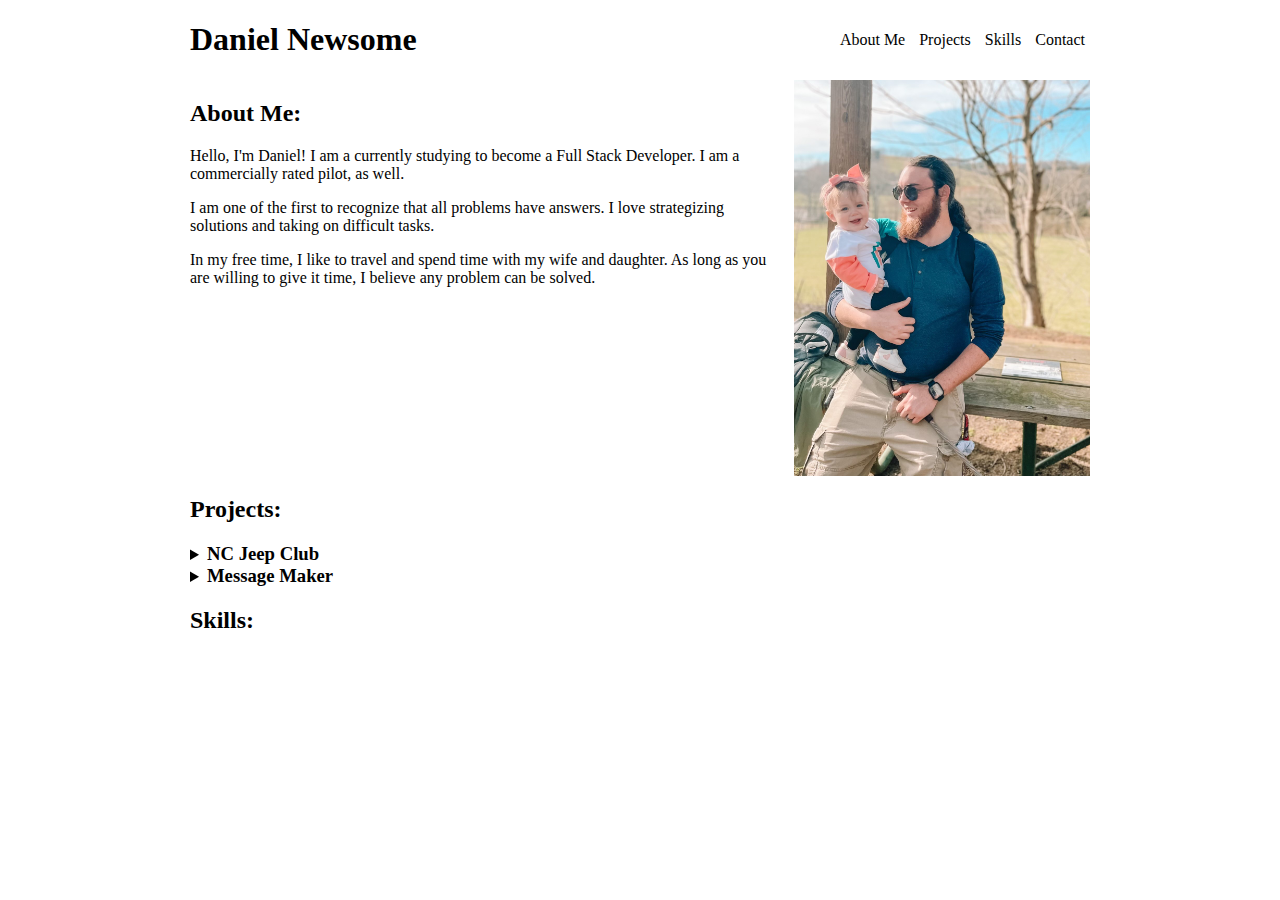
==== index.html @ 5dd8d71e "inital commit content with basic style" ====
<!DOCTYPE html>
<html lang="en">
<head>
    <meta charset="UTF-8">
    <meta http-equiv="X-UA-Compatible" content="IE=edge">
    <meta name="viewport" content="width=device-width, initial-scale=1.0">
    <title>My Portfolio</title>
    <link rel="stylesheet" href="./resources/style.css">
</head>
<body>
    <header>
        <div class="name">
            <h1>Daniel Newsome</h1>
        </div>
        <nav>
            <ul>
                <li>About Me</li>
                <li>Projects</li>
                <li>Skills</li>
                <li>Contact</li>
            </ul>
        </nav>
    </header>
    <main>
        <section class="about-me">
            <div class="about-me-container">
                <div class="about-me-text">
                    <h2>About Me:</h2>
                    <p class="introduction">Hello, I'm Daniel! I am a currently studying to become a Full Stack Developer. I am a commercially rated pilot, as well.</p>
                    <p class="aspiration">I am one of the first to recognize that all problems have answers. I love strategizing solutions and taking on difficult tasks. </p>
                    <p class="hobbies">In my free time, I like to travel and spend time with my wife and daughter. As long as you are willing to give it time, I believe any problem can be solved.</p>
                </div>
                <img src="./resources/images/Daniel.jpg" alt="A photo of Daniel Newsome">
            </div>
        </section>
        <section class="projects">
            <h2>Projects:</h2>
            <details class="project">
                <summary class="project-title">
                    <h3>NC Jeep Club</h3>
                </summary>
                <img src="" alt="">
                <p>I designed a responsive website with HTML, CSS, Git, and Github.</p>
            </details>
            <details class="project">
                <summary class="project-title">
                    <h3>Message Maker</h3>
                </summary>
                <img src="" alt="">
                <p>I designed a message maker that displays a random inspirational message using Javascript and Node</p>
            </details>
        </section>
        <section class="skills">
            <h2>Skills:</h2>
            <i class="html5"></i>
            <i class="css"></i>
            <i class="javascript"></i>
            <i class="git"></i>
            <i class="chrome"></i>
            <i class="node"></i>
            <i class="github"></i>
        </section>
    </main>
    <footer></footer>
</body>
</html>
---- resources/style.css ----
body{
    display: flex;
    flex-direction: column;
    height: 100%;
    max-width: 900px;
    margin: 0 auto;
}

header{
    display: inline-flex;
    justify-content: space-between;
    align-items: center;
    

}

nav{
    display: flex;
}

nav li{
    display: inline-flex;
    padding: 0 5px;
}

.about-me-container{
    display: flex;
}

.about-me-text{
    margin-right: 1rem;
}

.about-me-container img{
    width: 18.5rem;
}

.project-title h3 {
    display: inline;
  }

  details{
    cursor: pointer;
  }
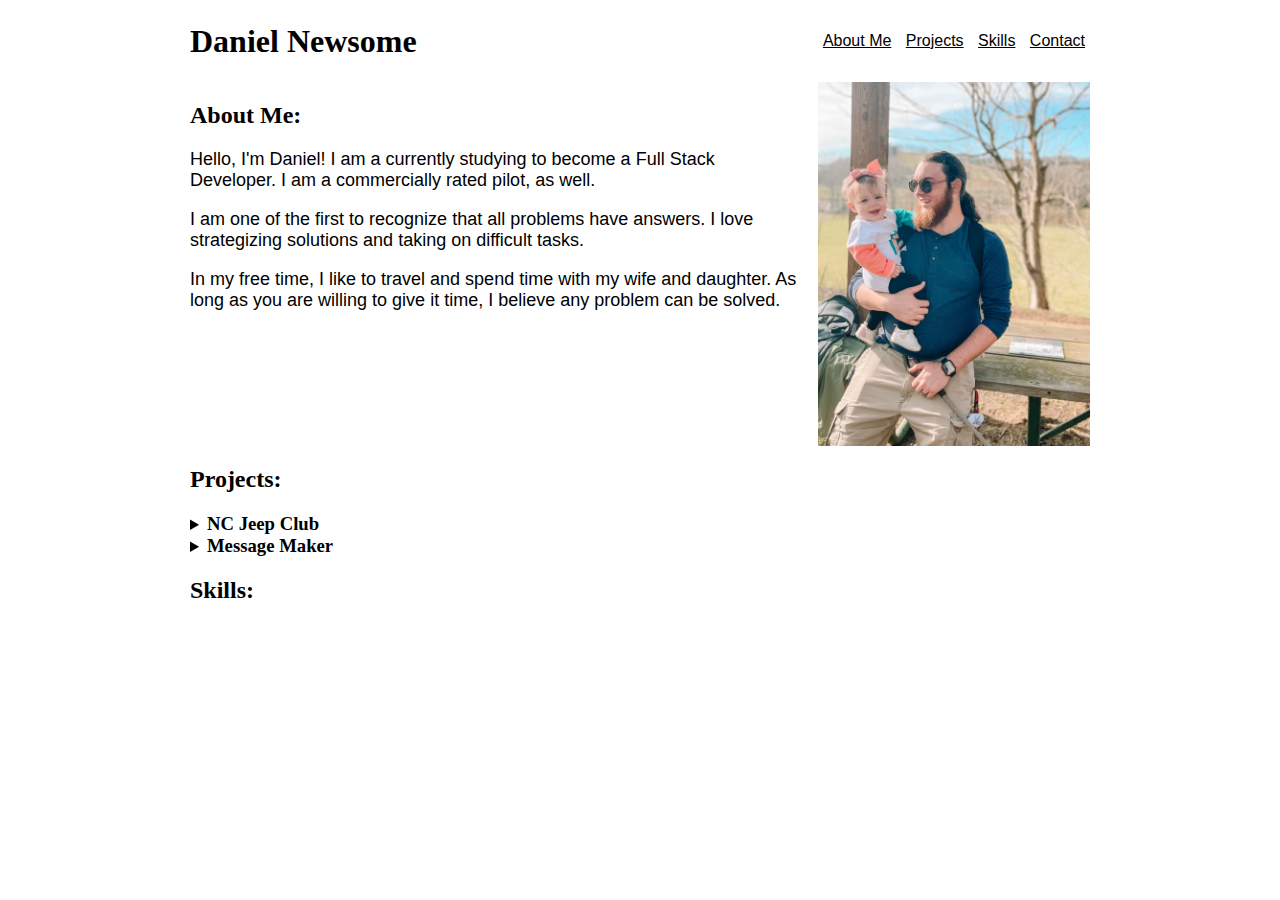
==== commit 65d4e2e9: "Add skills icons and basic styling" ====
--- a/index.html
+++ b/index.html
@@ -6,6 +6,7 @@
     <meta name="viewport" content="width=device-width, initial-scale=1.0">
     <title>My Portfolio</title>
     <link rel="stylesheet" href="./resources/style.css">
+    <script src="https://kit.fontawesome.com/0244fa258d.js" crossorigin="anonymous"></script>
 </head>
 <body>
     <header>
@@ -14,15 +15,15 @@
         </div>
         <nav>
             <ul>
-                <li>About Me</li>
-                <li>Projects</li>
-                <li>Skills</li>
-                <li>Contact</li>
+                <li><a href="#about-me">About Me</a></li>
+                <li><a href="#projects">Projects</a></li>
+                <li><a href="#skills">Skills</a></li>
+                <li><a href="#">Contact</a></li>
             </ul>
         </nav>
     </header>
     <main>
-        <section class="about-me">
+        <section id="about-me">
             <div class="about-me-container">
                 <div class="about-me-text">
                     <h2>About Me:</h2>
@@ -33,7 +34,7 @@
                 <img src="./resources/images/Daniel.jpg" alt="A photo of Daniel Newsome">
             </div>
         </section>
-        <section class="projects">
+        <section id="projects">
             <h2>Projects:</h2>
             <details class="project">
                 <summary class="project-title">
@@ -50,15 +51,17 @@
                 <p>I designed a message maker that displays a random inspirational message using Javascript and Node</p>
             </details>
         </section>
-        <section class="skills">
+        <section id="skills">
             <h2>Skills:</h2>
-            <i class="html5"></i>
-            <i class="css"></i>
-            <i class="javascript"></i>
-            <i class="git"></i>
-            <i class="chrome"></i>
-            <i class="node"></i>
-            <i class="github"></i>
+            <div class="skills-container">
+                <i class="fa-brands fa-html5"></i>
+                <i class="fa-brands fa-css3-alt"></i>
+                <i class="fa-brands fa-square-js"></i>
+                <i class="fa-brands fa-git-alt"></i>
+                <i class="fa-brands fa-chrome"></i>
+                <i class="fa-brands fa-node"></i>
+                <i class="fa-brands fa-github"></i>
+            </div>
         </section>
     </main>
     <footer></footer>
--- a/resources/style.css
+++ b/resources/style.css
@@ -4,6 +4,11 @@
     height: 100%;
     max-width: 900px;
     margin: 0 auto;
+    font-family: Verdana, Geneva, Tahoma, sans-serif;
+}
+
+h1, h2, h3{
+    font-family: Georgia, 'Times New Roman', Times, serif;
 }
 
 header{
@@ -16,11 +21,21 @@
 
 nav{
     display: flex;
+    padding: 1rem 0;
 }
 
 nav li{
     display: inline-flex;
     padding: 0 5px;
+}
+
+a{
+    color: black;
+
+}
+
+p{
+    font-size: 1.125rem;
 }
 
 .about-me-container{
@@ -32,7 +47,7 @@
 }
 
 .about-me-container img{
-    width: 18.5rem;
+    width: 17rem;
 }
 
 .project-title h3 {
@@ -41,4 +56,14 @@
 
   details{
     cursor: pointer;
+  }
+
+  .fa-brands{
+    font-size: 2rem;
+  }
+
+  .skills-container{
+    display: flex;
+    flex-wrap: wrap;
+    justify-content: space-between;
   }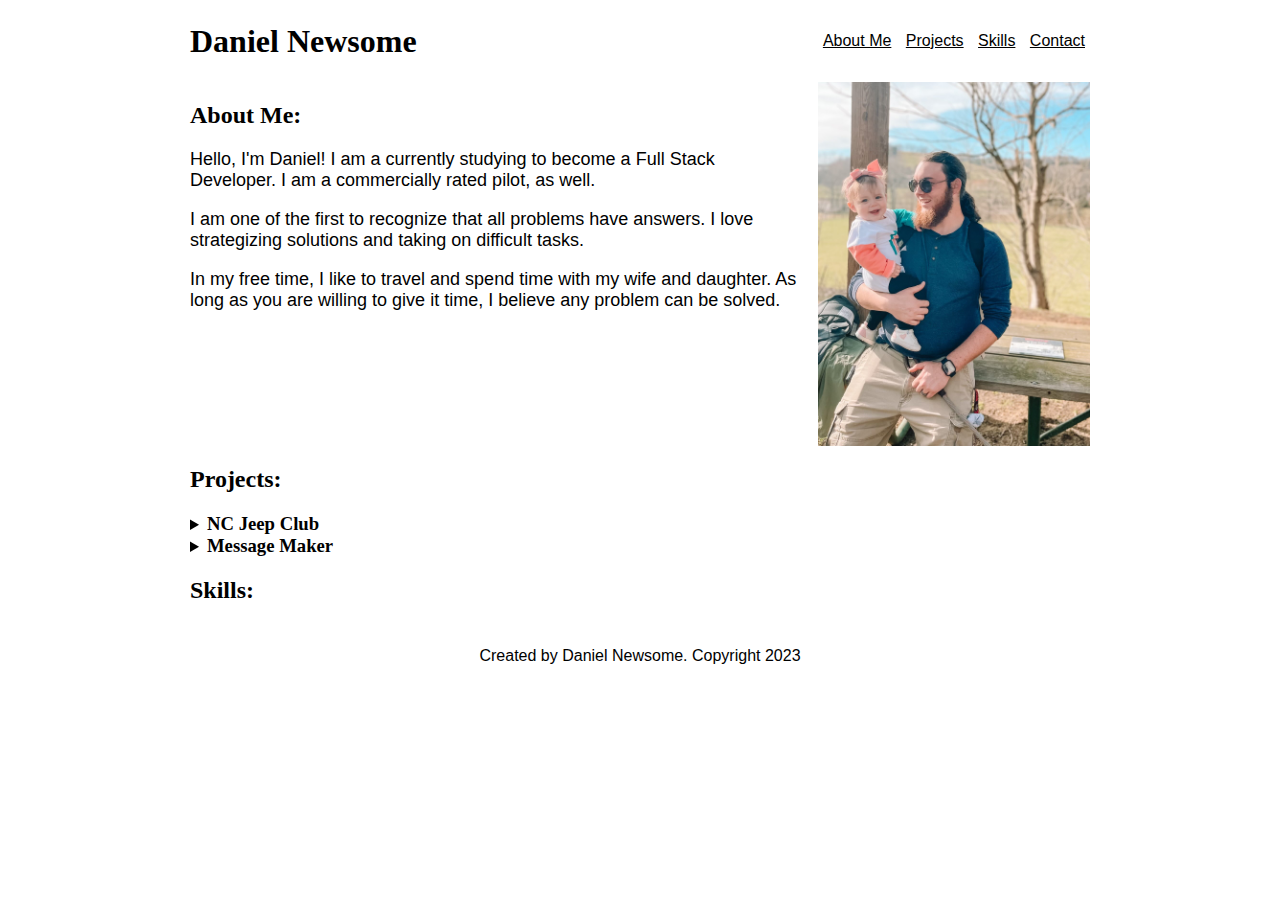
==== commit eced6368: "Add and style footer for index and contact" ====
--- a/index.html
+++ b/index.html
@@ -18,7 +18,7 @@
                 <li><a href="#about-me">About Me</a></li>
                 <li><a href="#projects">Projects</a></li>
                 <li><a href="#skills">Skills</a></li>
-                <li><a href="#">Contact</a></li>
+                <li><a href="./contact.html">Contact</a></li>
             </ul>
         </nav>
     </header>
@@ -64,6 +64,8 @@
             </div>
         </section>
     </main>
-    <footer></footer>
+    <footer>
+        Created by Daniel Newsome. Copyright 2023
+    </footer>
 </body>
 </html>--- a/resources/style.css
+++ b/resources/style.css
@@ -58,7 +58,7 @@
     cursor: pointer;
   }
 
-  .fa-brands{
+  .fa-brands, .fa-solid{
     font-size: 2rem;
   }
 
@@ -66,4 +66,36 @@
     display: flex;
     flex-wrap: wrap;
     justify-content: space-between;
+  }
+
+  .contact-container a{
+    margin: 0 .5rem;
+  }
+
+  footer{
+    display: flex;
+    flex-wrap: wrap;
+    position: relative;
+    bottom: 0;  
+    width: 100%;
+    height: 2rem;
+    justify-content: center;
+    align-content: center;
+    padding: 1rem 0;
+  }
+
+  .footer{
+    display: flex;
+    flex-wrap: wrap;
+    position: absolute;
+    bottom: 0;  
+    width: 100%;
+    height: 2rem;
+    justify-content: center;
+    align-content: center;
+    padding: 1rem 0;
+  }
+
+  footer p{
+    font-size: .75rem;
   }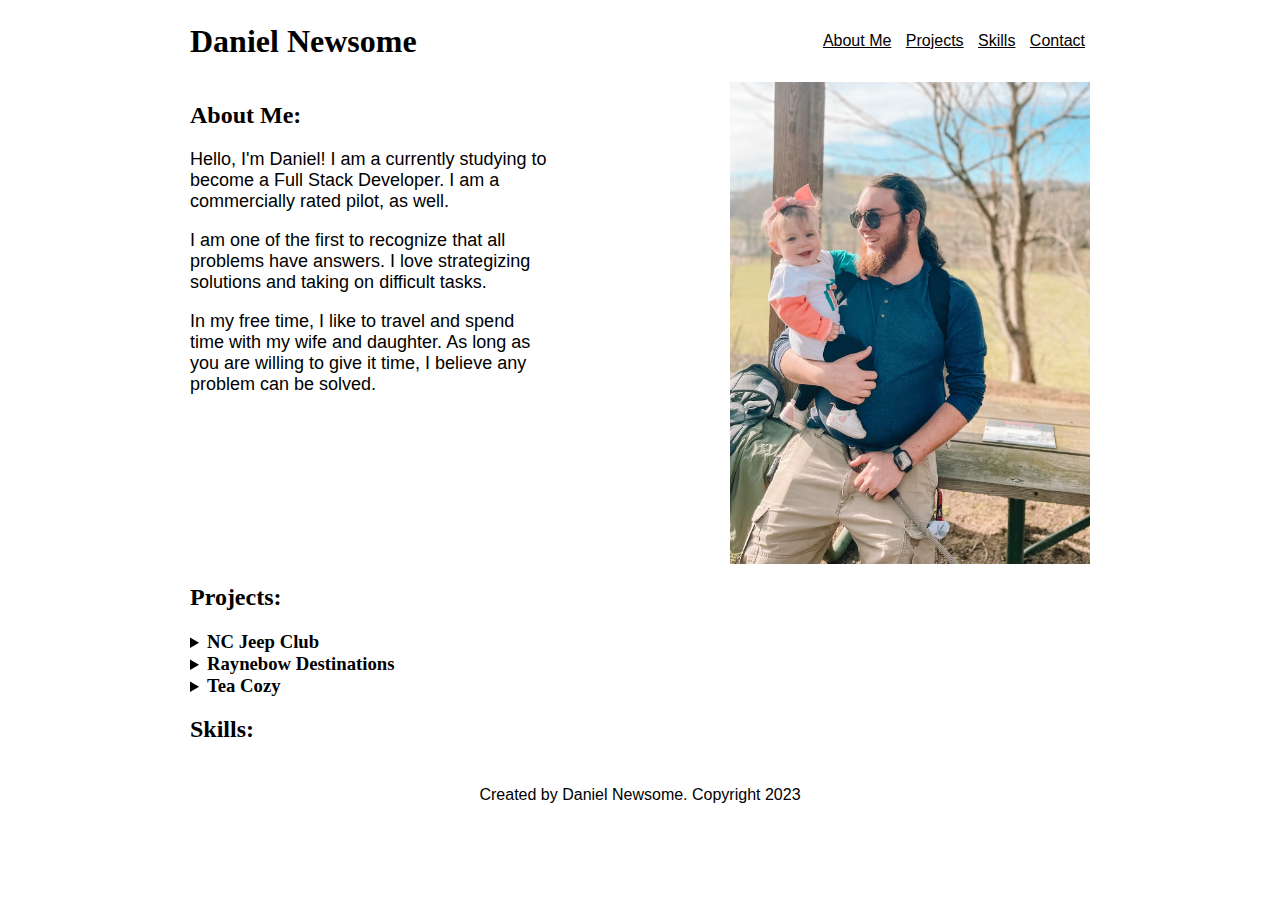
==== commit 30c0ec2f: "Add project photos with source and styling" ====
--- a/index.html
+++ b/index.html
@@ -40,15 +40,22 @@
                 <summary class="project-title">
                     <h3>NC Jeep Club</h3>
                 </summary>
-                <img src="" alt="">
-                <p>I designed a responsive website with HTML, CSS, Git, and Github.</p>
+                <img src="./resources/images/NC Jeepin'.png" alt="">
+                <p>I designed a responsive website with HTML, CSS, and Flexbox. I used Git and Github to publish my website.</p>
             </details>
             <details class="project">
                 <summary class="project-title">
-                    <h3>Message Maker</h3>
+                    <h3>Raynebow Destinations</h3>
                 </summary>
-                <img src="" alt="">
-                <p>I designed a message maker that displays a random inspirational message using Javascript and Node</p>
+                <img src="./resources/images/Raynebow Destinations.png" alt="">
+                <p>Using HTML, CSS, and Flexbox, I created a website that responded to a users screen size</p>
+            </details>
+            <details class="project">
+                <summary class="project-title">
+                    <h3>Tea Cozy</h3>
+                </summary>
+                <img src="./resources/images/Tea Cozy.png" alt="">
+                <p>This was my first website that used Flexbox.</p>
             </details>
         </section>
         <section id="skills">
--- a/resources/style.css
+++ b/resources/style.css
@@ -40,14 +40,17 @@
 
 .about-me-container{
     display: flex;
+    justify-content: space-between;
 }
 
 .about-me-text{
     margin-right: 1rem;
+    width: 40%;
 }
 
 .about-me-container img{
-    width: 17rem;
+    width: 40%;
+    height: auto;
 }
 
 .project-title h3 {
@@ -56,6 +59,11 @@
 
   details{
     cursor: pointer;
+  }
+
+  details img{
+    width: 50%;
+    height: auto;
   }
 
   .fa-brands, .fa-solid{
@@ -78,6 +86,7 @@
     position: relative;
     bottom: 0;  
     width: 100%;
+    max-width: 900px;
     height: 2rem;
     justify-content: center;
     align-content: center;
@@ -98,4 +107,22 @@
 
   footer p{
     font-size: .75rem;
+  }
+
+  @media only screen and (max-width: 916px) {
+    body{
+       margin: 0 2.5%; 
+    }
+  }
+
+  @media only screen and (max-width: 800px) {
+    .about-me-container{
+        flex-direction: column;
+    }
+    .about-me-text{
+        width: 100%;
+    }
+    .about-me-container img{
+        width: auto;
+    }
   }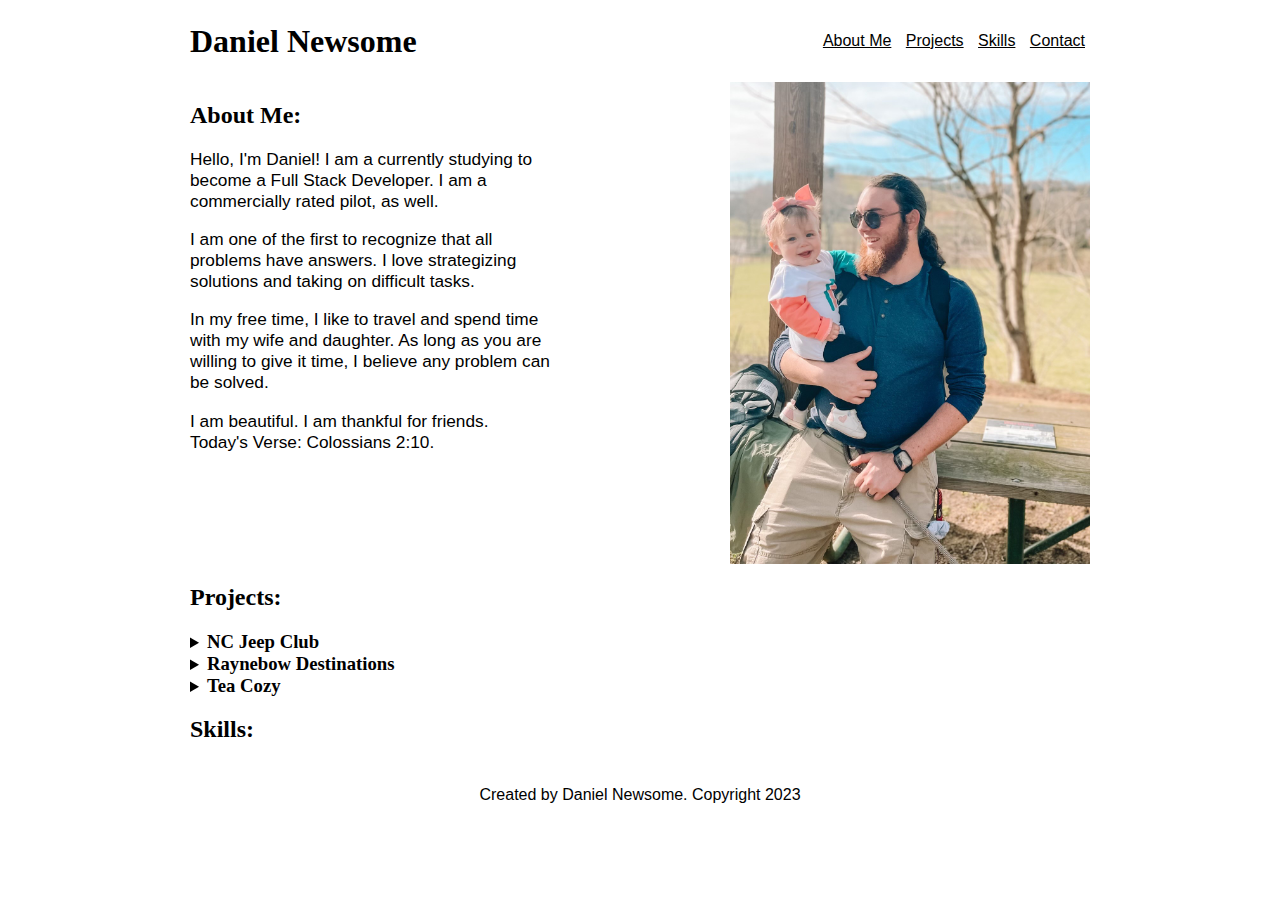
==== commit b7c50231: "Fix script errors and styling." ====
--- a/index.html
+++ b/index.html
@@ -7,6 +7,7 @@
     <title>My Portfolio</title>
     <link rel="stylesheet" href="./resources/style.css">
     <script src="https://kit.fontawesome.com/0244fa258d.js" crossorigin="anonymous"></script>
+    
 </head>
 <body>
     <header>
@@ -30,6 +31,7 @@
                     <p class="introduction">Hello, I'm Daniel! I am a currently studying to become a Full Stack Developer. I am a commercially rated pilot, as well.</p>
                     <p class="aspiration">I am one of the first to recognize that all problems have answers. I love strategizing solutions and taking on difficult tasks. </p>
                     <p class="hobbies">In my free time, I like to travel and spend time with my wife and daughter. As long as you are willing to give it time, I believe any problem can be solved.</p>
+                    <p id="inspiration"></p>
                 </div>
                 <img src="./resources/images/Daniel.jpg" alt="A photo of Daniel Newsome">
             </div>
@@ -74,5 +76,6 @@
     <footer>
         Created by Daniel Newsome. Copyright 2023
     </footer>
+    <script src="./resources/script.js"></script>
 </body>
 </html>--- a/resources/style.css
+++ b/resources/style.css
@@ -35,7 +35,7 @@
 }
 
 p{
-    font-size: 1.125rem;
+    font-size: 1.08rem;
 }
 
 .about-me-container{
